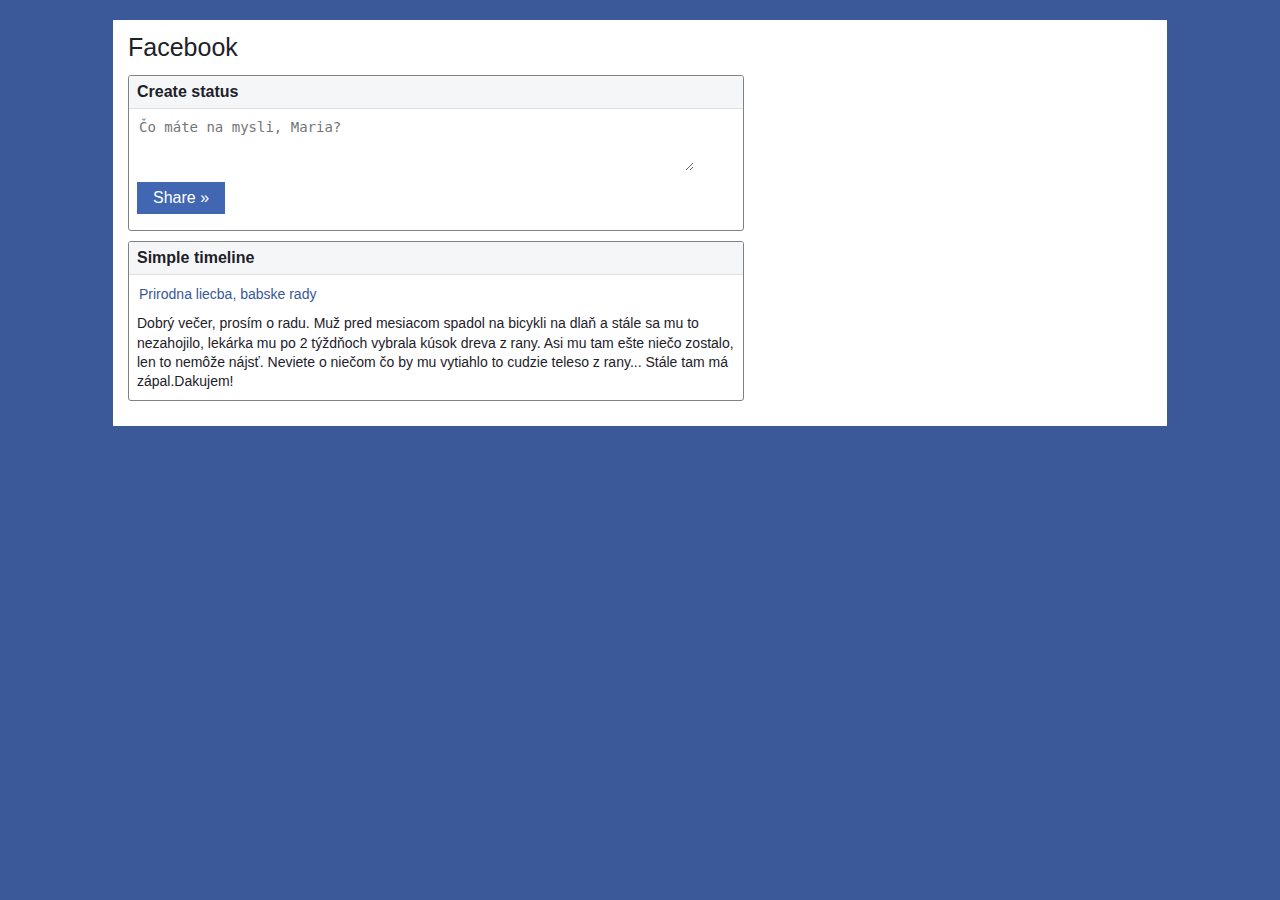
==== index.html @ 3896267b "commit" ====
<!DOCTYPE html>
<html lang="en">
  <head>
    <meta charset="utf-8" />
    <title>Example page</title>
    <link rel="stylesheet" href="css/styles.css" />
    <meta name="description" content="Super dooper page" />
    <meta name="author" content="Your name" />
  </head>

  <body>
    <header><h1>Facebook</h1></header>
    <container class="simple-box">
      <div class="inner-box">
        <span>Create status</span>
      </div>
      <div>
        <textarea
          title="What you have on your mind, Maria?"
          class="status-box"
          placeholder="Čo máte na mysli, Maria?"
        ></textarea>
        <a target="_self" href="#" class="button">Share »</a>
      </div>
    </container>
    <container class="simple-box">
      <div class="inner-box">
        <span>Simple timeline</span>
      </div>
      <div>
            <h3 class="">Prirodna liecba, babske rady</h3>
            <p>Dobrý večer, prosím o radu. Muž pred mesiacom spadol na bicykli na dlaň a stále sa mu to nezahojilo, lekárka mu po 2 týždňoch vybrala kúsok dreva z rany. Asi mu tam ešte niečo zostalo, len to nemôže nájsť. Neviete o niečom čo by mu vytiahlo to cudzie teleso z rany... Stále tam má zápal.Dakujem!</p>

      </div>
    
    </container>
  </body>
</html>
---- css/styles.css ----
/* http://meyerweb.com/eric/tools/css/reset/ 
   v2.0 | 20110126
   License: none (public domain)
*/

html, body, div, span, applet, object, iframe,
h1, h2, h3, h4, h5, h6, p, blockquote, pre,
a, abbr, acronym, address, big, cite, code,
del, dfn, em, img, ins, kbd, q, s, samp,
small, strike, strong, sub, sup, tt, var,
b, u, i, center,
dl, dt, dd, ol, ul, li,
fieldset, form, label, legend,
table, caption, tbody, tfoot, thead, tr, th, td,
article, aside, canvas, details, embed, 
figure, figcaption, footer, header, hgroup, 
menu, nav, output, ruby, section, summary,
time, mark, audio, video {
	margin: 0;
	padding: 0;
	border: 0;
	font-size: 100%;
	font: inherit;
	vertical-align: baseline;
}
/* HTML5 display-role reset for older browsers */
article, aside, details, figcaption, figure, 
footer, header, hgroup, menu, nav, section {
	display: block;
}
body {
	line-height: 1;
}
ol, ul {
	list-style: none;
}
blockquote, q {
	quotes: none;
}
blockquote:before, blockquote:after,
q:before, q:after {
	content: '';
	content: none;
}
table {
	border-collapse: collapse;
	border-spacing: 0;
}
html {
    background-color: #3b5998;
    color: #1d2129;
    font-family: Helvetica Neue, Helvetica, Arial, sans-serif;
}
body {
	width: 80%;
    margin: 20px auto;
    background-color: white;
    padding: 15px;
}

h1{
    font-size: 25px;
    margin-bottom: 15px;
}
h2{
    font-size: 18px;
    margin: 15px 0;
}
h3 {
    margin: 10px;
    padding-right: 22px;
    font-size: 14px;
    font-weight: normal;
    line-height: 1.38;
    color: #385898;
}

container{
    width: 60%;
    border: solid 1px grey;
    display: block;
    margin-bottom: 10px;
    border-radius: 3px;
}

.status-box  {
    width: 90%;
    height: 50px;
    margin: auto;
    font-size: 14px;
    display: inline-block;
    text-align: start;
    background-color: white;
    flex-direction: column;
    border: none;
    margin: 8px;
}
.inner-box{
    padding: 8px 8px 8px;
    background-color: #f5f6f7;
    border-bottom: 1px solid #dddfe2;
    border-radius: 2px 2px 0 0;
}
.inner-box span {
    display: inline-block;
    font-size: 16px;
    font-weight: 600;
    line-height: 14px;
}
.button {
    background-color: #4267b2; 
    border: none;
    display: inline-block;
    padding: 8px 16px;
    vertical-align: middle;
    overflow: hidden;
    text-decoration: none;
    color: white;
    text-align: center;
    cursor: pointer;
    white-space: nowrap;
    margin: 0 0 16px 8px;
  }

  p    {
    font-size: 14px;
    font-weight: normal;
    line-height: 1.38;
    margin: 8px;
}
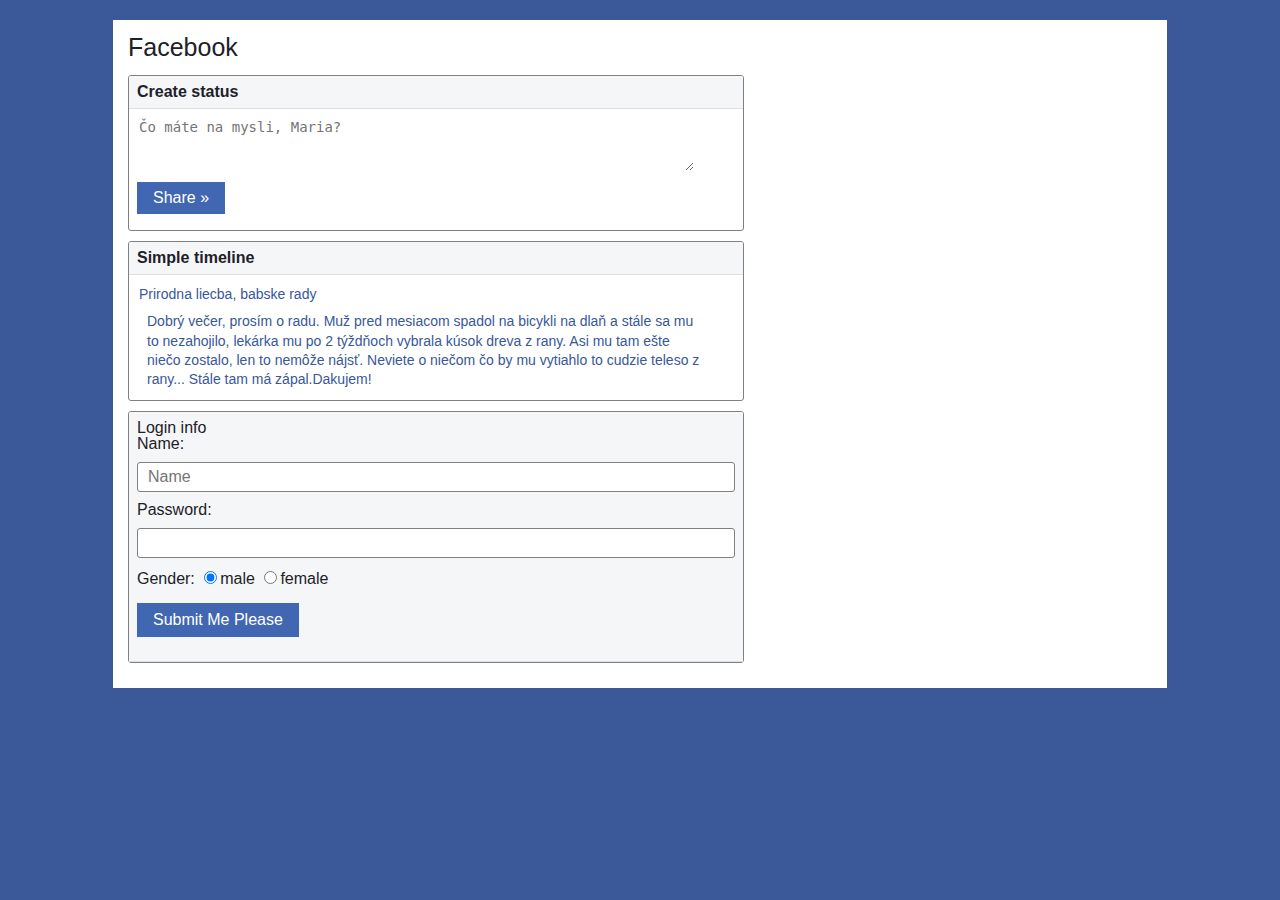
==== commit 2fdb75c0: "new file" ====
--- a/index.html
+++ b/index.html
@@ -10,7 +10,7 @@
 
   <body>
     <header><h1>Facebook</h1></header>
-    <container class="simple-box">
+    <section class="simple-box">
       <div class="inner-box">
         <span>Create status</span>
       </div>
@@ -22,17 +22,34 @@
         ></textarea>
         <a target="_self" href="#" class="button">Share »</a>
       </div>
-    </container>
-    <container class="simple-box">
+    </section>
+    <section class="simple-box">
       <div class="inner-box">
         <span>Simple timeline</span>
       </div>
       <div>
-            <h3 class="">Prirodna liecba, babske rady</h3>
+            <h3 class="">Prirodna liecba, babske rady</h3ą>
             <p>Dobrý večer, prosím o radu. Muž pred mesiacom spadol na bicykli na dlaň a stále sa mu to nezahojilo, lekárka mu po 2 týždňoch vybrala kúsok dreva z rany. Asi mu tam ešte niečo zostalo, len to nemôže nájsť. Neviete o niečom čo by mu vytiahlo to cudzie teleso z rany... Stále tam má zápal.Dakujem!</p>
 
       </div>
     
-    </container>
+    </section>
+    <section class="simple-box">
+            <div class="inner-box">
+              <form>
+<fieldset>
+    <legend>Login info</legend>
+                   <label for ="name">Name:</label>
+                    <input type="text" id="name" name="name" placeholder="Name" ></input><br/>
+                    Password:
+                    <input type="password" id="pwd" name="userPassword" ></input><br/>
+                </filedset>
+                  Gender:
+                <input type="radio" id="male" name="gender" value="male" checked>male</input>
+                <input type="radio" id="female" name="gender" value="female">female</input><br/>
+                <input type="submit" id="submit" value="Submit Me Please"></input>
+              </form>
+            </div>
+          </section>
   </body>
 </html>
--- a/css/styles.css
+++ b/css/styles.css
@@ -75,7 +75,7 @@
     color: #385898;
 }
 
-container{
+section{
     width: 60%;
     border: solid 1px grey;
     display: block;
@@ -128,3 +128,40 @@
     line-height: 1.38;
     margin: 8px;
 }
+input[type=text] {
+    width: 100%;
+    box-sizing: border-box;
+    border: 1px solid grey;
+    border-radius: 3px;
+    font-size: 16px;
+    background-color: white;
+    padding: 5px 10px 5px 10px;
+    margin:10px 0 10px 0;
+  }
+  input[type=password] {
+    width: 100%;
+    box-sizing: border-box;
+    border: 1px solid grey;
+    border-radius: 3px;
+    font-size: 16px;
+    background-color: white;
+    padding: 5px 10px 5px 10px;
+    margin:10px 0 10px 0;
+  }
+  input[type=submit] {
+    background-color: #4267b2; 
+    border: none;
+    display: inline-block;
+    vertical-align: middle;
+    overflow: hidden;
+    text-decoration: none;
+    color: white;
+    text-align: center;
+    cursor: pointer;
+    white-space: nowrap;
+    padding: 8px 16px;
+    margin: 16px 0;
+    width: auto;
+    border-radius: none;
+    font-size: 16px;
+  }